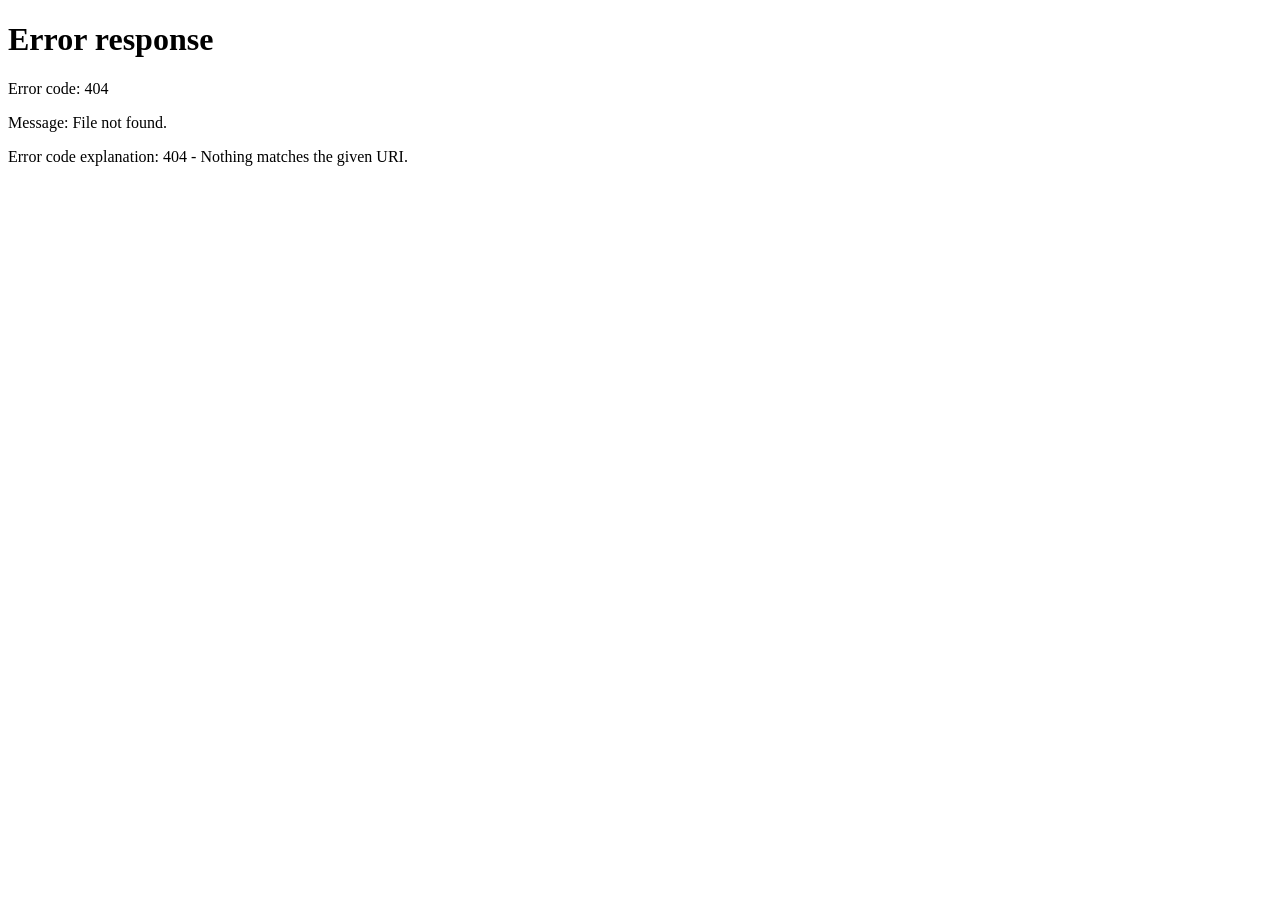
==== public/index.html @ ea35dbca "7.1.0" ====
<!DOCTYPE html>
<html lang="en">
  <head>
    <meta charset="UTF-8" />
    <meta name="viewport" content="width=device-width, initial-scale=1.0" />
    <title>Jordan's Mᾰth Work - V7</title>
    <link rel="icon" href="/assets/images/jmw.png" />
    <link rel="shortcut icon" href="/assets/images/jmw.png" />
    <link rel="manifest" href="/manifest.json" />
    <link
      href="https://unpkg.com/boxicons@2.1.4/css/boxicons.min.css"
      rel="stylesheet"
    />
    <meta name="Jordan's Mᾰth Work" />
    <meta content="Jordan's Mᾰth Work" property="og:title" />
    <meta
      content="Jordan's Mᾰth Work is the ultimate spot where numbers meet creativity, making even the toughest equations feel like a breeze. From algebraic adventures to geometric genius, this site turns everyday mᾰth into something seriously epic."
      property="og:description"
    />

    <style>
      @import url("/assets/css/themes.css");
      @import url("https://fonts.googleapis.com/css2?family=Inter:wght@300;400;500;700&display=swap");

      * {
        margin: 0;
        padding: 0;
        box-sizing: border-box;
      }

      body {
        background: var(--bgcolor);
        color: var(--txtcolor);
        font-family: "Inter", sans-serif;
        overflow: hidden;
      }

      .sidebar {
        position: fixed;
        top: 0;
        left: 0;
        width: 78px;
        height: 100vh;
        background: var(--surface);
        backdrop-filter: blur(20px);
        border-right: 1px solid var(--border);
        transition: all 0.3s cubic-bezier(0.4, 0, 0.2, 1);
        z-index: 100;
        display: flex;
        flex-direction: column;
      }

      .sidebar:hover {
        width: 240px;
        box-shadow: 4px 0 24px rgba(137, 180, 250, 0.1);
      }

      .logo {
        display: flex;
        align-items: center;
        justify-content: center;
        height: 80px;
        cursor: pointer;
        transition: all 0.2s ease;
      }

      .logo:hover {
        background: var(--surface);
      }

      .logo img {
        width: 36px;
        height: 36px;
        border-radius: 8px;
        filter: drop-shadow(0 0 8px var(--glow));
      }

      .sidebar-links {
        list-style: none;
        padding: 12px;
        flex: 1;
      }

      .sidebar-links li {
        display: flex;
        align-items: center;
        gap: 16px;
        padding: 14px 16px;
        margin: 4px 0;
        cursor: pointer;
        border-radius: 12px;
        transition: all 0.2s ease;
        position: relative;
        overflow: hidden;
      }

      .sidebar-links li:hover {
        background: var(--surface-hover);
        transform: translateX(2px);
      }

      .sidebar-links li.active {
        background: linear-gradient(135deg, var(--primary), var(--secondary));
        color: var(--bgcolor);
        font-weight: 500;
        box-shadow: 0 4px 12px rgba(137, 180, 250, 0.3);
        display: flex;
        align-items: center;
        justify-content: flex-start;
        transform: none;
        padding: 14px 16px;
      }

      .sidebar-links li i {
        font-size: 22px;
        min-width: 22px;
        color: var(--primary);
        transition: all 0.2s ease;
      }

      .sidebar-links li.active i {
        color: var(--bgcolor);
      }

      .sidebar-links li span {
        opacity: 0;
        transform: translateX(-10px);
        transition: all 0.3s cubic-bezier(0.4, 0, 0.2, 1);
        white-space: nowrap;
        font-weight: 400;
      }

      .sidebar:hover .sidebar-links li span {
        opacity: 1;
        transform: translateX(0);
      }

      .sidebar hr {
        border: none;
        height: 1px;
        background: var(--border);
        margin: 12px 16px;
        opacity: 0.5;
      }

      iframe#main-frame {
        position: fixed;
        top: 0;
        left: 72px;
        width: calc(100vw - 72px);
        height: 100vh;
        border: none;
        transition: all 0.3s cubic-bezier(0.4, 0, 0.2, 1);
        background: var(--bgcolor);
        z-index: 9999;
      }

      .sidebar:hover ~ iframe#main-frame {
        left: 240px;
        width: calc(100vw - 240px);
      }

      #settings-panel {
        display: none;
        position: fixed;
        top: 0;
        left: 72px;
        width: calc(100vw - 72px);
        height: 100vh;
        background: var(--bgcolor);
        padding: 32px;
        overflow-y: auto;
        transition: all 0.3s cubic-bezier(0.4, 0, 0.2, 1);
      }

      .sidebar:hover ~ #settings-panel {
        left: 240px;
        width: calc(100vw - 240px);
      }

      #settings-panel::-webkit-scrollbar {
        width: 8px;
      }

      #settings-panel::-webkit-scrollbar-track {
        background: transparent;
      }

      #settings-panel::-webkit-scrollbar-thumb {
        background: var(--primary);
        border-radius: 4px;
      }

      #settings-panel h1 {
        text-align: center;
        margin-bottom: 10px;
        font-size: 2.5rem;
        font-weight: 300;
        background: linear-gradient(135deg, var(--primary), var(--secondary));
        -webkit-background-clip: text;
        -webkit-text-fill-color: transparent;
        background-clip: text;
      }

      .settings-wraper {
        display: flex;
        gap: 24px;
        align-items: flex-start;
        justify-content: center;
        max-width: 1200px;
        width: 100%;
        height: 100%;
        margin: auto;
        position: relative;
        top: 70px;
        bottom: 0;
        left: 0;
        right: 0;
      }

      .settings-buttons {
        display: flex;
        flex-direction: column;
        gap: 4px;
        flex-shrink: 0;
        padding-top: 12px;
        padding-left: 210px;
        font-family: "Inter", sans-serif;
      }

      .settings-buttons button {
        width: 200px;
        background: transparent;
        font-family: "Inter", sans-serif;
        font-size: 17px;
      }

      .settings-buttons button:hover {
        background: rgba(255, 255, 255, 0.15);
        transform: translateY(0px);
        box-shadow: none;
      }

      .settings-content {
        flex-grow: 1;
        width: 100%;
      }

      .setting-section {
        display: none;
      }

      .setting-section.active {
        display: block;
      }

      .settings-grid {
        display: flex;
        flex-direction: column;
        gap: 24px;
        max-width: 780px;
        height: 400px;
        margin: 0 auto;
        overflow-y: auto;
        padding-right: 8px;
      }

      .setting-card {
        background: rgba(30, 30, 46, 0.6);
        backdrop-filter: blur(20px);
        border: 1px solid var(--border);
        border-radius: 16px;
        padding: 28px;
        transition: all 0.3s ease;
        position: relative;
      }

      .setting-card:hover {
        transform: translateY(-4px);
        box-shadow: 0 12px 32px rgba(137, 180, 250, 0.15);
        border-color: var(--primary);
      }

      ::-webkit-scrollbar {
        width: 8px;
      }

      ::-webkit-scrollbar-track {
        background: transparent;
      }

      ::-webkit-scrollbar-thumb {
        background: var(--primary);
        border-radius: 4px;
      }

      .setting-card h2 {
        font-size: 1.5rem;
        margin-bottom: 20px;
        color: var(--txtcolor);
        font-weight: 400;
      }

      .setting-section {
        display: none;
      }

      .setting-section.active {
        display: block;
      }

      .setting-card h1 {
        font-size: 1.5rem;
        margin-bottom: 20px;
        color: var(--txtcolor);
        font-weight: 400;
      }

      select,
      input[type="text"] {
        width: 100%;
        padding: 12px 16px;
        background: rgba(30, 30, 46, 0.8);
        border: 1px solid var(--border);
        border-radius: 8px;
        color: var(--txtcolor);
        font-size: 14px;
        transition: all 0.2s ease;
        margin-bottom: 12px;
      }

      select:focus,
      input[type="text"]:focus {
        outline: none;
        border-color: var(--primary);
        box-shadow: 0 0 0 3px rgba(137, 180, 250, 0.1);
      }

      select option {
        background: var(--bg-color);
        color: var(--txtcolor);
        padding: 8px;
      }

      button {
        background: linear-gradient(135deg, var(--primary), var(--secondary));
        color: var(--txtcolor);
        border: none;
        padding: 12px 24px;
        border-radius: 8px;
        font-weight: 500;
        cursor: pointer;
        transition: all 0.2s ease;
        margin: 6px 4px;
        font-size: 15px;
        min-width: 120px;
      }

      button:hover {
        transform: translateY(-2px);
        box-shadow: 0 6px 16px rgba(137, 180, 250, 0.3);
      }

      button:active {
        transform: translateY(0);
      }

      .btn {
        background: rgba(137, 180, 250, 0.1);
        color: var(--txtcolor);
        border: 1px solid var(--border);
      }

      .btn:hover {
        background: var(--surface-hover);
        border-color: var(--primary);
      }

      .toggle-row {
        display: flex;
        align-items: center;
        justify-content: space-between;
        margin: 16px 0;
      }

      .toggle-switch {
        position: relative;
        width: 48px;
        height: 26px;
      }

      .toggle-switch input {
        opacity: 0;
        width: 0;
        height: 0;
      }

      .slider {
        position: absolute;
        cursor: pointer;
        top: 0;
        left: 0;
        right: 0;
        bottom: 0;
        background: rgba(137, 180, 250, 0.2);
        border-radius: 26px;
        transition: all 0.3s ease;
      }

      .slider:before {
        position: absolute;
        content: "";
        height: 20px;
        width: 20px;
        left: 3px;
        top: 3px;
        background: var(--txtcolor);
        border-radius: 50%;
        transition: all 0.3s ease;
        box-shadow: 0 2px 8px rgba(0, 0, 0, 0.3);
      }

      .toggle-switch input:checked + .slider {
        background: var(--primary);
      }

      .toggle-switch input:checked + .slider:before {
        transform: translateX(22px);
        background: var(--bg-color);
      }

      #debugOverlay {
        position: fixed;
        top: 16px;
        right: 16px;
        background: rgba(30, 30, 46, 0.95);
        backdrop-filter: blur(20px);
        border: 1px solid var(--border);
        border-radius: 12px;
        padding: 16px;
        color: var(--txtcolor);
        font-family: "Inter", sans-serif;
        font-size: 12px;
        z-index: 999999999999999;
        min-width: 200px;
      }

      #debugText {
        margin-bottom: 8px;
        line-height: 1.4;
      }

      #fpsGraph {
        border-radius: 4px;
        background: rgba(137, 180, 250, 0.1);
      }

      #minBtn {
        margin-top: 8px;
        padding: 6px 12px;
        font-size: 10px;
        min-width: auto;
      }

      p {
        margin-bottom: 12px;
        line-height: 1.5;
        opacity: 0.9;
      }

      a {
        color: var(--primary);
        text-decoration: none;
        transition: color 0.2s ease;
      }

      a:hover {
        color: var(--secondary);
      }

      .rtabtxt {
        font-size: 13px;
        opacity: 0.7;
        margin-bottom: 16px;
      }

      .SBT {
        font-weight: 500;
        margin: 20px 0 8px;
      }

      @media (max-width: 768px) {
        .settings-grid {
          grid-template-columns: 1fr;
          padding: 0 16px;
        }

        #settings-panel {
          padding: 20px 16px;
        }

        .setting-card {
          padding: 20px;
        }
      }

      .switch {
        position: relative;
        display: inline-block;
        width: 60px;
        height: 34px;
      }

      .switch input {
        opacity: 0;
        width: 0;
        height: 0;
      }

      .slider {
        position: absolute;
        cursor: pointer;
        top: 0;
        left: 0;
        right: 0;
        bottom: 0;
        background-color: var(--surface);
        transition: 0.4s;
        border-radius: 34px;
      }

      .slider:before {
        position: absolute;
        content: "";
        height: 26px;
        width: 26px;
        left: 4px;
        bottom: 4px;
        background-color: white;
        transition: 0.4s;
        border-radius: 50%;
      }

      input:checked + .slider {
        background-color: var(--glow);
      }

      input:checked + .slider:before {
        transform: translateX(26px);
      }

      .desc {
        font-size: 15px;
        color: gray;
      }
    </style>
  </head>

  <body theme="classic">
    <div id="debugOverlay" style="display: none">
      <div id="debugText">FPS: 0 | Ping: 0ms | CPU: 0%</div>
      <canvas id="fpsGraph" width="200" height="40"></canvas>
      <button id="minBtn">Minimize</button>
    </div>

    <div class="sidebar">
      <div class="logo" data-url="/main.html">
        <img src="/assets/images/jmw.png" alt="jrdn" />
      </div>
      <ul class="sidebar-links">
        <li class="active" data-url="/main.html">
          <i class="bx bx-pin"></i>
          <span>Hσme</span>
        </li>
        <li data-url="/yalp/">
          <i class="bx bx-joystick"></i>
          <span>Gᾰmes</span>
        </li>
        <li data-url="/sppa/">
          <i class="bx bx-grid-alt"></i>
          <span>Shortcuts</span>
        </li>
        <li onclick="window.open('/active/', '_blank')">
          <i class="bx bx-search-alt"></i>
          <span>Search</span>
        </li>
        <li data-url="/AI/">
          <i class="bx bx-bot"></i>
          <span>ἏI</span>
        </li>
        <li data-url="/media/">
          <i class="bx bx-camera-movie"></i>
          <span>Media</span>
        </li>
        <hr />
        <li data-url="/xtra.html">
          <i class="bx bx-plus-circle"></i>
          <span>Extras</span>
        </li>
        <li data-url="/tahc/">
          <i class="bx bx-chat"></i>
          <span>Chat</span>
        </li>
        <li data-url="/ezimotsuc/">
          <i class="bx bx-cog"></i>
          <span>Customization</span>
        </li>
      </ul>
    </div>

    <iframe id="main-frame" src="main.html"></iframe>

    <div class="settings-wraper">
      <div class="settings-buttons">
        <button data-section="disguise" class="active">
          <i class="bx bx-ghost"></i> Masking
        </button>
        <button data-section="customization" class="active">
          <i class="bx bx-edit"></i> Customization
        </button>
        <button data-section="misc">
          <i class="bx bx-info-circle"></i> Miscellaneous
        </button>
      </div>
      <div class="settings-content">
        <div id="misc" class="setting-section">
          <div class="settings-grid">
            <div class="setting-card">
              <h1>Debug Options</h1>
              <p class="desc">
                Shows your FPS, Ping and CPU Usage on this website (is NOT
                logged)
              </p>
              <button id="enableBtn">Enable Debug</button>
              <button id="disableBtn" class="btn">Disable Debug</button>
            </div>

            <div class="setting-card">
              <h1>Ads</h1>
              <p class="desc">Enable or disable ads (on by default).</p>
              <label class="switch">
                <input type="checkbox" id="adsToggle" />
                <span class="slider"></span>
              </label>
            </div>

            <div class="setting-card">
              <h1>Music</h1>
              <p class="desc">
                Choose a background music preset or upload your own.
              </p>
              <select id="musicSelect">
                <option value="none">None</option>
                <option value="solidground">
                  On Solid Ground? - Jefe (lay down remix)
                </option>
                <option value="pearto">My Name is Teto Pear</option>
                <option value="truelove">
                  True Love - Kanye West ft. XXXTENTACION
                </option>
                <option value="olympian">OLYMPIAN - Playboi Carti</option>
                <option value="cancun">Cancun - Playbert Carti 👅</option>
                <option value="cknose">C0CAINE NOSE - Playboi Carti</option>
                <option value="eviljrdn">Evil Jordan - Playboi Carti</option>
                <option value="fomdj">FOMDJ/GWAGON - Playboi Carti</option>
                <option value="2024">2024 - Playboi Carti</option>
                <option value="diffday">
                  Different Day/Criteria - Playboi Carti
                </option>
                <option value="backrooms">
                  BACKR00MS - Playboi Carti and Travis Scott
                </option>
                <option value="24songs">24Songs - Playboi Carti</option>
                <option value="dgmn">DRVGS GOT ME NUMB - Playboi Carti</option>
                <option value="custom">Custom Upload</option>
              </select>
              <input
                type="file"
                id="musicUpload"
                accept="audio/*"
                style="display: none"
              />
              <button id="playBtn" class="btn">Play Music</button>
              <button id="stopBtn" class="btn">Stop Music</button>
              <input
                type="range"
                id="volumeControl"
                min="0"
                max="100"
                value="50"
              />
            </div>

            <div class="setting-card">
              <h1>Translator</h1>
              <p class="desc">Translates the website to whatever you choose.</p>
              <div
                style="
                  background: transparent;
                  border-radius: 4px;
                  width: 300px;
                "
                id="google_translate_element"
              ></div>

              <script type="text/javascript">
                function googleTranslateElementInit() {
                  new google.translate.TranslateElement(
                    {
                      pageLanguage: "en",
                      layout:
                        google.translate.TranslateElement.InlineLayout
                          .HORIZONTAL,
                    },
                    "google_translate_element"
                  );
                }
              </script>
              <script
                type="text/javascript"
                src="//translate.google.com/translate_a/element.js?cb=googleTranslateElementInit"
              ></script>
            </div>

            <div class="setting-card">
              <h1>About</h1>
              <p><strong>Version:</strong> 7.0.0</p>
              <p class="rtabtxt">
                This is the 7th version of jოw, which is a
                complete rewrite of the previous versions.
              </p>
              <p class="rtabtxt">
                This version is built with a focus on performance, stability,
                fun, and user experience.
              </p>
              <p class="rtabtxt">
                If you have any issues or suggestions, please feel free to open
                an issue on the GitHub repository.
              </p>
              <p>
                <strong>GitHub:</strong>
                <a
                  href="//github.com/JustJxrdanWasDefinetlyTaken/jmw-node"
                  target="_blank"
                  >Repository</a
                >
              </p>
            </div>
          </div>
        </div>
        <div id="disguise" class="setting-section active">
          <div class="settings-grid">
            <div class="setting-card">
              <h1>Tab Disguiser</h1>
              <p class="desc">
                Makes your tab appear to teachers that you're on an educational
                site.
              </p>
              <select id="presetSelect">
                <option value="">Select</option>
                <option value="google">Google</option>
                <option value="classroom">Google Classroom</option>
                <option value="bing">Bing</option>
                <option value="nearpod">Nearpod</option>
                <option value="powerschool">PowerSchool</option>
                <option value="chrome">Chrome</option>
                <option value="edge">Microsoft Edge</option>
                <option value="lausd">LAUSD Hσmepage</option>
              </select>
              <input type="text" id="customTitle" placeholder="Custom title" />
              <input type="text" id="customFavicon" placeholder="Favicon URL" />
              <button style="width: 100%" id="applyBtn">Apply</button>
              <button style="width: 100%" id="resetBtn" class="btn">
                Reset
              </button>
            </div>
            <div class="setting-card">
              <h1>Panic Key Settings</h1>
              <p class="desc">
                Makes it easier and quicker to swap to an educational site.
              </p>
              <p class="SBT">Choose a key to redirect yourself.</p>
              <input
                type="text"
                id="hotkey-input"
                placeholder="Press any key..."
                maxlength="1"
              />
              <button style="width: 100%" id="change-hotkey-btn">
                Set Hotkey
              </button>

              <p class="SBT">Redirect URL</p>
              <input
                type="text"
                id="redirect-url-input"
                placeholder="Enter URL..."
              />
              <button style="width: 100%" id="change-URL-btn">
                Update URL
              </button>
            </div>

            <div class="setting-card">
              <h1>A:B Masking</h1>
              <p class="desc">Masks your tab while hiding history.</p>
              <label class="switch">
                <input type="checkbox" id="aboutBlankToggle" />
                <span class="slider"></span>
              </label>
              <br />
              <br />
            </div>
            <div class="setting-card">
              <h1>Open in BL0B</h1>
              <p class="desc">Opens the site in a BL0B string.</p>
              <button onclick="launchBlob()" class="btn">Launch in BLOB</button>
            </div>
            <div class="setting-card">
              <h1>Anti-Tab Close</h1>
              <p class="desc">
                Makes your immune to being closed by teachers, useful for
                most filters.
              </p>
              <label class="switch">
                <input type="checkbox" id="toggleLeavePopup" />
                <span class="slider"></span>
              </label>
              <br />
              <br />
            </div>
          </div>
        </div>
        <div id="customization" class="setting-section">
          <div class="settings-grid">
            <div class="setting-card">
              <h1>Themes</h1>
              <p class="desc">Customize the page how you like it.</p>
              <select id="themepicker">
                <option value="select" disabled selected>Select Theme</option>
                <option value="classic">Classic</option>
                <option value="dark">Dark</option>
                <option value="light">Light</option>
                <option value="rogue">Rogue Red</option>
                <option value="dsc">Old D!scord Theme</option>
                <option value="legacyv6">Legacy V6</option>
                <option value="evil-teto">Teto PMO</option>
                <option value="pearto">Pearto</option>
                <option value="incog">Incognito</option>
              </select>
            </div>
            <div class="setting-card">
              <h1>Navigation Position</h1>
              <p class="desc">Customize navbar positioning.</p>
              <select id="navbar-select">
                <option value="side" disabled selected>Side Navigation</option>
                <option value="top">Top Navigation</option>
              </select>
            </div>
            <div class="setting-card">
              <h1>Search Function option</h1>
              <p class="desc">Changes Search Function.</p>
              <select id="pr0xySelect">
                <option disabled value="">Select</option>
                <option value="scram">Scr@mj3t</option>
                <option value="vu">U|tr@v|0|3t</option>
              </select>
              <br />
              <br />
            </div>
          </div>
        </div>
      </div>
    </div>
    <script src="/assets/scripts/index.js"></script>
    <script src="/assets/scripts/themes.js"></script>
    <script src="/assets/scripts/settings.js"></script>
    <script src="/assets/scripts/debug.js"></script>
    <script src="/assets/scripts/navbar.js"></script>
    <script src="/assets/scripts/navbar-selection.js"></script>
    <script>
      const buttons = document.querySelectorAll(".settings-buttons button");
      const sections = document.querySelectorAll(".setting-section");
      buttons.forEach((btn) => {
        btn.addEventListener("click", () => {
          buttons.forEach((b) => b.classList.remove("active"));
          sections.forEach((s) => s.classList.remove("active"));
          btn.classList.add("active");
          document.getElementById(btn.dataset.section).classList.add("active");
        });
      });
    </script>
  </body>
  <script>
    const musicSelect = document.getElementById("musicSelect");
    const pr0xySelect = document.getElementById("pr0xySelect");
    const musicUpload = document.getElementById("musicUpload");
    const volumeControl = document.getElementById("volumeControl");
    const playBtn = document.getElementById("playBtn");
    const stopBtn = document.getElementById("stopBtn");
    let audio = new Audio();
    audio.loop = true;
    audio.volume = 0.4;
    let isStopped = false;
    function loadMusic(source) {
      audio.pause();
      audio.src = source;
      audio.currentTime = 0;
      if (!isStopped) {
        audio.play().catch((err) => console.error("Error playing music:", err));
      }
    }
    pr0xySelect.addEventListener("change", () => {
      localStorage.setItem("pr0xy", pr0xySelect.value);
    });
    musicUpload.addEventListener("change", function () {
      const file = this.files[0];
      if (file) {
        const reader = new FileReader();
        reader.onload = function (e) {
          const base64Data = e.target.result;
          localStorage.setItem("customMusic", base64Data);
          musicSelect.value = "custom";
          localStorage.setItem("selectedMusic", "custom");
          loadMusic(base64Data);
        };
        reader.readAsDataURL(file);
      }
    });
    musicSelect.addEventListener("change", function () {
      const selected = this.value;
      localStorage.setItem("selectedMusic", selected);
      if (selected === "custom") {
        musicUpload.style.display = "block";
        const customData = localStorage.getItem("customMusic");
        if (customData) loadMusic(customData);
        return;
      }
      musicUpload.style.display = "none";
      if (selected === "none") {
        audio.pause();
        audio.src = "";
        return;
      }
      if (selected === "solidground") {
        loadMusic(
          "https://cdn.jsdelivr.net/gh/JustJxrdanWasDefinetlyTaken/o@main/solidground.mp3"
        );
      } else if (selected === "pearto") {
        loadMusic("/assets/audio/pearto.mp3");
      } else if (selected === "truelove") {
        loadMusic(
          "https://cdn.jsdelivr.net/gh/JustJxrdanWasDefinetlyTaken/o@main/true-love.mp3"
        );
      } else if (selected === "olympian") {
        loadMusic(
          "https://cdn.jsdelivr.net/gh/JustJxrdanWasDefinetlyTaken/o@main/olympian.mp3"
        );
      } else if (selected === "cancun") {
        loadMusic(
          "https://cdn.jsdelivr.net/gh/JustJxrdanWasDefinetlyTaken/o@main/cancun.mp3"
        );
      } else if (selected === "cknose") {
        loadMusic(
          "https://cdn.jsdelivr.net/gh/JustJxrdanWasDefinetlyTaken/o@main/cocainenose.mp3"
        );
      } else if (selected === "eviljrdn") {
        loadMusic(
          "https://cdn.jsdelivr.net/gh/JustJxrdanWasDefinetlyTaken/o@main/eviljordan.mp3"
        );
      } else if (selected === "fomdj") {
        loadMusic(
          "https://cdn.jsdelivr.net/gh/JustJxrdanWasDefinetlyTaken/o@main/FOMDJ.mp3"
        );
      } else if (selected === "2024") {
        loadMusic(
          "https://cdn.jsdelivr.net/gh/JustJxrdanWasDefinetlyTaken/o@main/2024.mp3"
        );
      } else if (selected === "diffday") {
        loadMusic(
          "https://cdn.jsdelivr.net/gh/JustJxrdanWasDefinetlyTaken/o@main/different-day.mp3"
        );
      } else if (selected === "backrooms") {
        loadMusic(
          "https://cdn.jsdelivr.net/gh/JustJxrdanWasDefinetlyTaken/o@main/backrooms.mp3"
        );
      } else if (selected === "24songs") {
        loadMusic(
          "https://cdn.jsdelivr.net/gh/JustJxrdanWasDefinetlyTaken/o@main/24songs.mp3"
        );
      } else if (selected === "dgmn") {
        loadMusic(
          "https://cdn.jsdelivr.net/gh/JustJxrdanWasDefinetlyTaken/o@main/dgmn.mp3"
        );
      } else {
        loadMusic(`/assets/audio/${selected}.mp3`);
      }
    });
    volumeControl.addEventListener("input", function () {
      audio.volume = this.value / 100;
      localStorage.setItem("volume", this.value);
    });
    playBtn.addEventListener("click", () => {
      isStopped = false;
      localStorage.setItem("isStopped", "false");
      audio.play();
    });
    stopBtn.addEventListener("click", () => {
      isStopped = true;
      localStorage.setItem("isStopped", "true");
      audio.pause();
    });
    window.addEventListener("DOMContentLoaded", () => {
      const savedMusic = localStorage.getItem("selectedMusic");
      if (savedMusic) {
        musicSelect.value = savedMusic;
        musicSelect.dispatchEvent(new Event("change"));
      }
      const savedProxy = localStorage.getItem("pr0xy");
      if (
        savedProxy &&
        [...pr0xySelect.options].some((opt) => opt.value === savedProxy)
      ) {
        pr0xySelect.value = savedProxy;
      }
      const savedVol = localStorage.getItem("volume");
      if (savedVol) {
        volumeControl.value = savedVol;
        audio.volume = savedVol / 100;
      }
      const stopped = localStorage.getItem("isStopped");
      if (stopped === "true") {
        isStopped = true;
        audio.pause();
      } else {
        isStopped = false;
      }
    });
  </script>
  <script
    async
    src="https://www.googletagmanager.com/gtag/js?id=G-TQ8CVXYBF9"
  ></script>
  <script>
    window.dataLayer = window.dataLayer || [];
    function gtag() {
      dataLayer.push(arguments);
    }
    gtag("js", new Date());
    gtag("config", "G-TQ8CVXYBF9");
  </script>
  <script>
    if (window.location.search) {
      window.history.replaceState({}, "", window.location.pathname);
    }
    if (!window.location.search) {
      const lastRedirect = localStorage.getItem("lastRedirect");
      const now = Date.now();
      if (!lastRedirect || now - lastRedirect >= 24 * 60 * 60 * 1000) {
        localStorage.setItem("lastRedirect", now);
        window.location.replace(
          "/active/index.html?autofill=lookatthisistworkguys&goback=true"
        );
      }
    }
  </script>
  <script src="/assets/scripts/antict.js"></script>
</html>
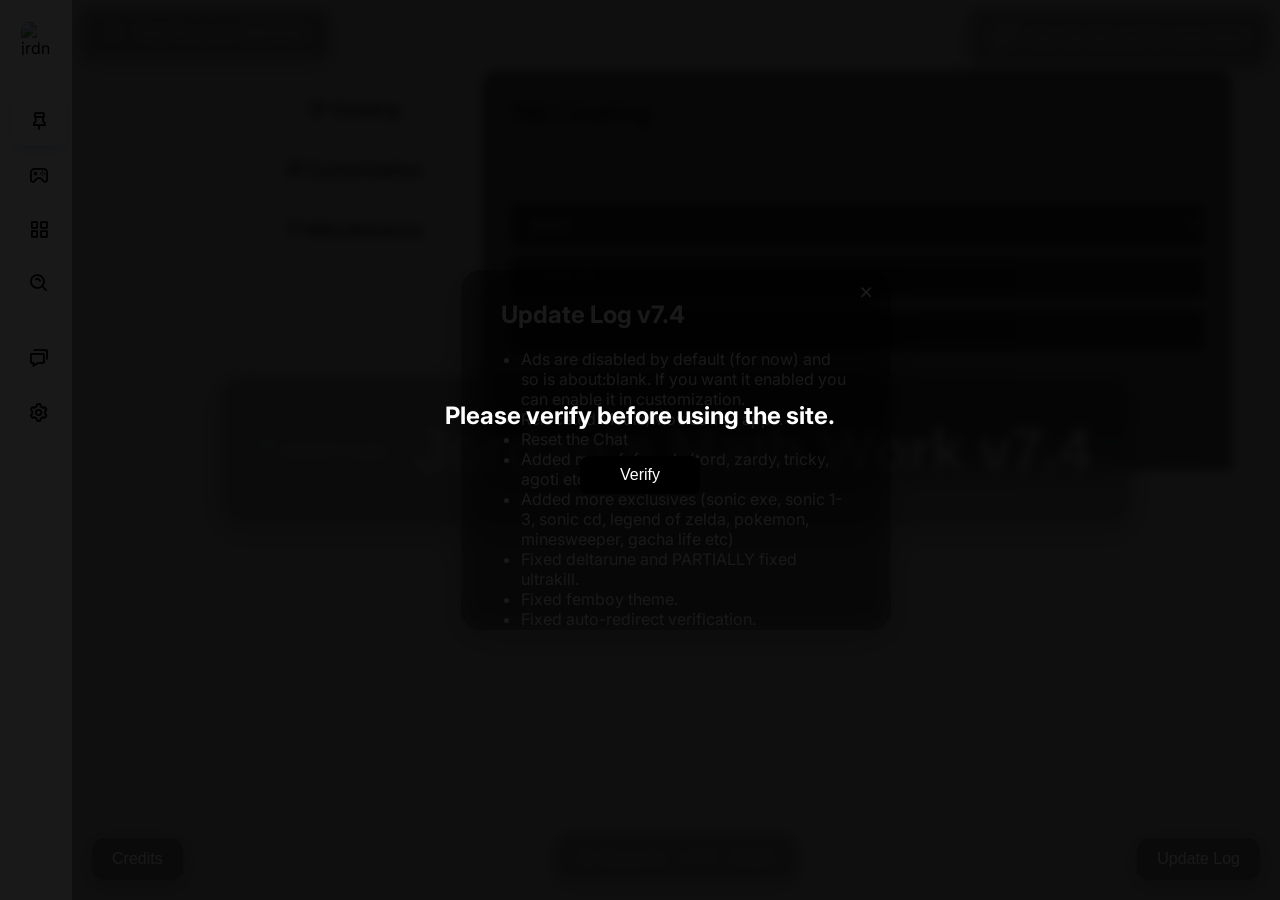
==== commit ffdcea9a: "new cdns" ====
--- a/public/index.html
+++ b/public/index.html
@@ -1,1068 +1,1045 @@
 <!DOCTYPE html>
 <html lang="en">
-  <head>
-    <meta charset="UTF-8" />
-    <meta name="viewport" content="width=device-width, initial-scale=1.0" />
-    <title>Jordan's Mᾰth Work - V7</title>
-    <link rel="icon" href="/assets/images/jmw.png" />
-    <link rel="shortcut icon" href="/assets/images/jmw.png" />
-    <link rel="manifest" href="/manifest.json" />
-    <link
-      href="https://unpkg.com/boxicons@2.1.4/css/boxicons.min.css"
-      rel="stylesheet"
-    />
-    <meta name="Jordan's Mᾰth Work" />
-    <meta content="Jordan's Mᾰth Work" property="og:title" />
-    <meta
-      content="Jordan's Mᾰth Work is the ultimate spot where numbers meet creativity, making even the toughest equations feel like a breeze. From algebraic adventures to geometric genius, this site turns everyday mᾰth into something seriously epic."
-      property="og:description"
-    />
-
-    <style>
-      @import url("/assets/css/themes.css");
-      @import url("https://fonts.googleapis.com/css2?family=Inter:wght@300;400;500;700&display=swap");
-
-      * {
-        margin: 0;
-        padding: 0;
-        box-sizing: border-box;
+
+<head>
+  <meta charset="UTF-8" />
+  <meta name="viewport" content="width=device-width, initial-scale=1.0" />
+  <title>Jordan's Math Work - V7</title>
+  <link rel="icon" href="/assets/images/jmw.png" />
+  <link rel="shortcut icon" href="/assets/images/jmw.png" />
+  <link rel="manifest" href="/manifest.json" />
+  <link href="https://unpkg.com/boxicons@2.1.4/css/boxicons.min.css" rel="stylesheet" />
+  <meta name="Jordan's Math Work" />
+  <meta content="Jordan's Math Work" property="og:title" />
+  <meta
+    content="Jordan's Math Work is the ultimate spot where numbers meet creativity, making even the toughest equations feel like a breeze. From algebraic adventures to geometric genius, this site turns everyday equations into something seriously epic."
+    property="og:description" />
+    <script>
+          let count = parseInt(localStorage.getItem('alertCount')) || 0;
+
+    if (count < 1) {
+      alert(
+        "ads are disabled for now if you wanna support us enable in customization heh");
+      localStorage.setItem('alertCount', count + 1);
+    }
+    </script>
+
+  <style>
+    @import url("/assets/css/themes.css");
+    @import url("https://fonts.googleapis.com/css2?family=Inter:wght@300;400;500;700&display=swap");
+
+    * {
+      margin: 0;
+      padding: 0;
+      box-sizing: border-box;
+    }
+
+    body {
+      background: var(--bgcolor);
+      color: var(--txtcolor);
+      font-family: "Inter", sans-serif;
+      overflow: hidden;
+    }
+
+    .sidebar {
+      position: fixed;
+      top: 0;
+      left: 0;
+      width: 78px;
+      height: 100vh;
+      background: var(--surface);
+      backdrop-filter: blur(20px);
+      border-right: 1px solid var(--border);
+      transition: all 0.3s cubic-bezier(0.4, 0, 0.2, 1);
+      z-index: 100;
+      display: flex;
+      flex-direction: column;
+    }
+
+    .sidebar:hover {
+      width: 240px;
+      box-shadow: 4px 0 24px rgba(137, 180, 250, 0.1);
+    }
+
+    .logo {
+      display: flex;
+      align-items: center;
+      justify-content: center;
+      height: 80px;
+      cursor: pointer;
+      transition: all 0.2s ease;
+    }
+
+    .logo:hover {
+      background: var(--surface);
+    }
+
+    .logo img {
+      width: 36px;
+      height: 36px;
+      border-radius: 8px;
+      filter: drop-shadow(0 0 8px var(--glow));
+    }
+
+    .sidebar-links {
+      list-style: none;
+      padding: 12px;
+      flex: 1;
+    }
+
+    .sidebar-links li {
+      display: flex;
+      align-items: center;
+      gap: 16px;
+      padding: 14px 16px;
+      margin: 4px 0;
+      cursor: pointer;
+      border-radius: 12px;
+      transition: all 0.2s ease;
+      position: relative;
+      overflow: hidden;
+    }
+
+    .sidebar-links li:hover {
+      background: var(--surface-hover);
+      transform: translateX(2px);
+    }
+
+    .sidebar-links li.active {
+      background: linear-gradient(135deg, var(--primary), var(--secondary));
+      color: var(--bgcolor);
+      font-weight: 500;
+      box-shadow: 0 4px 12px rgba(137, 180, 250, 0.3);
+      display: flex;
+      align-items: center;
+      justify-content: flex-start;
+      transform: none;
+      padding: 14px 16px;
+    }
+
+    .sidebar-links li i {
+      font-size: 22px;
+      min-width: 22px;
+      color: var(--primary);
+      transition: all 0.2s ease;
+    }
+
+    .sidebar-links li.active i {
+      color: var(--bgcolor);
+    }
+
+    .sidebar-links li span {
+      opacity: 0;
+      transform: translateX(-10px);
+      transition: all 0.3s cubic-bezier(0.4, 0, 0.2, 1);
+      white-space: nowrap;
+      font-weight: 400;
+    }
+
+    .sidebar:hover .sidebar-links li span {
+      opacity: 1;
+      transform: translateX(0);
+    }
+
+    .sidebar hr {
+      border: none;
+      height: 1px;
+      background: var(--border);
+      margin: 12px 16px;
+      opacity: 0.5;
+    }
+
+    iframe#main-frame {
+      position: fixed;
+      top: 0;
+      left: 72px;
+      width: calc(100vw - 72px);
+      height: 100vh;
+      border: none;
+      transition: all 0.3s cubic-bezier(0.4, 0, 0.2, 1);
+      background: var(--bgcolor);
+      z-index: 9999;
+    }
+
+    .sidebar:hover~iframe#main-frame {
+      left: 240px;
+      width: calc(100vw - 240px);
+    }
+
+    #settings-panel {
+      display: none;
+      position: fixed;
+      top: 0;
+      left: 72px;
+      width: calc(100vw - 72px);
+      height: 100vh;
+      background: var(--bgcolor);
+      padding: 32px;
+      overflow-y: auto;
+      transition: all 0.3s cubic-bezier(0.4, 0, 0.2, 1);
+    }
+
+    .sidebar:hover~#settings-panel {
+      left: 240px;
+      width: calc(100vw - 240px);
+    }
+
+    #settings-panel::-webkit-scrollbar {
+      width: 8px;
+    }
+
+    #settings-panel::-webkit-scrollbar-track {
+      background: transparent;
+    }
+
+    #settings-panel::-webkit-scrollbar-thumb {
+      background: var(--primary);
+      border-radius: 4px;
+    }
+
+    #settings-panel h1 {
+      text-align: center;
+      margin-bottom: 10px;
+      font-size: 2.5rem;
+      font-weight: 300;
+      background: linear-gradient(135deg, var(--primary), var(--secondary));
+      -webkit-background-clip: text;
+      -webkit-text-fill-color: transparent;
+      background-clip: text;
+    }
+
+    .settings-wraper {
+      display: flex;
+      gap: 24px;
+      align-items: flex-start;
+      justify-content: center;
+      max-width: 1200px;
+      width: 100%;
+      height: 100%;
+      margin: auto;
+      position: relative;
+      top: 70px;
+      bottom: 0;
+      left: 0;
+      right: 0;
+    }
+
+    .settings-buttons {
+      display: flex;
+      flex-direction: column;
+      gap: 4px;
+      flex-shrink: 0;
+      padding-top: 12px;
+      padding-left: 210px;
+      font-family: "Inter", sans-serif;
+    }
+
+    .settings-buttons button {
+      width: 200px;
+      background: transparent;
+      font-family: "Inter", sans-serif;
+      font-size: 17px;
+    }
+
+    .settings-buttons button:hover {
+      background: rgba(255, 255, 255, 0.15);
+      transform: translateY(0px);
+      box-shadow: none;
+    }
+
+    .settings-content {
+      flex-grow: 1;
+      width: 100%;
+    }
+
+    .setting-section {
+      display: none;
+    }
+
+    .setting-section.active {
+      display: block;
+    }
+
+    .settings-grid {
+      display: flex;
+      flex-direction: column;
+      gap: 24px;
+      max-width: 780px;
+      height: 400px;
+      margin: 0 auto;
+      overflow-y: auto;
+      padding-right: 8px;
+    }
+
+    .setting-card {
+      background: rgba(30, 30, 46, 0.6);
+      backdrop-filter: blur(20px);
+      border: 1px solid var(--border);
+      border-radius: 16px;
+      padding: 28px;
+      transition: all 0.3s ease;
+      position: relative;
+    }
+
+    .setting-card:hover {
+      transform: translateY(-4px);
+      box-shadow: 0 12px 32px rgba(137, 180, 250, 0.15);
+      border-color: var(--primary);
+    }
+
+    ::-webkit-scrollbar {
+      width: 8px;
+    }
+
+    ::-webkit-scrollbar-track {
+      background: transparent;
+    }
+
+    ::-webkit-scrollbar-thumb {
+      background: var(--primary);
+      border-radius: 4px;
+    }
+
+    .setting-card h2 {
+      font-size: 1.5rem;
+      margin-bottom: 20px;
+      color: var(--txtcolor);
+      font-weight: 400;
+    }
+
+    .setting-section {
+      display: none;
+    }
+
+    .setting-section.active {
+      display: block;
+    }
+
+    .setting-card h1 {
+      font-size: 1.5rem;
+      margin-bottom: 20px;
+      color: var(--txtcolor);
+      font-weight: 400;
+    }
+
+    select,
+    input[type="text"] {
+      width: 100%;
+      padding: 12px 16px;
+      background: rgba(30, 30, 46, 0.8);
+      border: 1px solid var(--border);
+      border-radius: 8px;
+      color: var(--txtcolor);
+      font-size: 14px;
+      transition: all 0.2s ease;
+      margin-bottom: 12px;
+    }
+
+    select:focus,
+    input[type="text"]:focus {
+      outline: none;
+      border-color: var(--primary);
+      box-shadow: 0 0 0 3px rgba(137, 180, 250, 0.1);
+    }
+
+    select option {
+      background: var(--bg-color);
+      color:white;
+      padding: 8px;
+    }
+
+    button {
+      background: linear-gradient(135deg, var(--primary), var(--secondary));
+      color: var(--txtcolor);
+      border: none;
+      padding: 12px 24px;
+      border-radius: 8px;
+      font-weight: 500;
+      cursor: pointer;
+      transition: all 0.2s ease;
+      margin: 6px 4px;
+      font-size: 15px;
+      min-width: 120px;
+    }
+
+    button:active {
+      transform: translateY(0);
+    }
+
+    .btn {
+      background: rgba(137, 180, 250, 0.1);
+      color: var(--txtcolor);
+      border: 1px solid var(--border);
+    }
+
+    .btn:hover {
+      background: var(--surface-hover);
+      border-color: var(--primary);
+    }
+
+    .toggle-row {
+      display: flex;
+      align-items: center;
+      justify-content: space-between;
+      margin: 16px 0;
+    }
+
+    .toggle-switch {
+      position: relative;
+      width: 48px;
+      height: 26px;
+    }
+
+    .toggle-switch input {
+      opacity: 0;
+      width: 0;
+      height: 0;
+    }
+
+    .slider {
+      position: absolute;
+      cursor: pointer;
+      top: 0;
+      left: 0;
+      right: 0;
+      bottom: 0;
+      background: rgba(137, 180, 250, 0.2);
+      border-radius: 26px;
+      transition: all 0.3s ease;
+    }
+
+    .slider:before {
+      position: absolute;
+      content: "";
+      height: 20px;
+      width: 20px;
+      left: 3px;
+      top: 3px;
+      background: var(--txtcolor);
+      border-radius: 50%;
+      transition: all 0.3s ease;
+      box-shadow: 0 2px 8px rgba(0, 0, 0, 0.3);
+    }
+
+    .toggle-switch input:checked+.slider {
+      background: var(--primary);
+    }
+
+    .toggle-switch input:checked+.slider:before {
+      transform: translateX(22px);
+      background: var(--bg-color);
+    }
+
+    #debugOverlay {
+      position: fixed;
+      top: 16px;
+      right: 16px;
+      background: rgba(30, 30, 46, 0.95);
+      backdrop-filter: blur(20px);
+      border: 1px solid var(--border);
+      border-radius: 12px;
+      padding: 16px;
+      color: var(--txtcolor);
+      font-family: "Inter", sans-serif;
+      font-size: 12px;
+      z-index: 999999999999999;
+      min-width: 200px;
+    }
+
+    #debugText {
+      margin-bottom: 8px;
+      line-height: 1.4;
+    }
+
+    #fpsGraph {
+      border-radius: 4px;
+      background: rgba(137, 180, 250, 0.1);
+    }
+
+    #minBtn {
+      margin-top: 8px;
+      padding: 6px 12px;
+      font-size: 10px;
+      min-width: auto;
+    }
+
+    p {
+      margin-bottom: 12px;
+      line-height: 1.5;
+      opacity: 0.9;
+    }
+
+    a {
+      color: var(--primary);
+      text-decoration: none;
+      transition: color 0.2s ease;
+    }
+
+    a:hover {
+      color: var(--secondary);
+    }
+
+    .rtabtxt {
+      font-size: 13px;
+      opacity: 0.7;
+      margin-bottom: 16px;
+    }
+
+    .SBT {
+      font-weight: 500;
+      margin: 20px 0 8px;
+    }
+
+    @media (max-width: 768px) {
+      .settings-grid {
+        grid-template-columns: 1fr;
+        padding: 0 16px;
       }
 
-      body {
-        background: var(--bgcolor);
-        color: var(--txtcolor);
-        font-family: "Inter", sans-serif;
-        overflow: hidden;
+      #settings-panel {
+        padding: 20px 16px;
       }
 
-      .sidebar {
-        position: fixed;
-        top: 0;
-        left: 0;
-        width: 78px;
-        height: 100vh;
-        background: var(--surface);
-        backdrop-filter: blur(20px);
-        border-right: 1px solid var(--border);
-        transition: all 0.3s cubic-bezier(0.4, 0, 0.2, 1);
-        z-index: 100;
-        display: flex;
-        flex-direction: column;
+      .setting-card {
+        padding: 20px;
       }
-
-      .sidebar:hover {
-        width: 240px;
-        box-shadow: 4px 0 24px rgba(137, 180, 250, 0.1);
-      }
-
-      .logo {
-        display: flex;
-        align-items: center;
-        justify-content: center;
-        height: 80px;
-        cursor: pointer;
-        transition: all 0.2s ease;
-      }
-
-      .logo:hover {
-        background: var(--surface);
-      }
-
-      .logo img {
-        width: 36px;
-        height: 36px;
-        border-radius: 8px;
-        filter: drop-shadow(0 0 8px var(--glow));
-      }
-
-      .sidebar-links {
-        list-style: none;
-        padding: 12px;
-        flex: 1;
-      }
-
-      .sidebar-links li {
-        display: flex;
-        align-items: center;
-        gap: 16px;
-        padding: 14px 16px;
-        margin: 4px 0;
-        cursor: pointer;
-        border-radius: 12px;
-        transition: all 0.2s ease;
-        position: relative;
-        overflow: hidden;
-      }
-
-      .sidebar-links li:hover {
-        background: var(--surface-hover);
-        transform: translateX(2px);
-      }
-
-      .sidebar-links li.active {
-        background: linear-gradient(135deg, var(--primary), var(--secondary));
-        color: var(--bgcolor);
-        font-weight: 500;
-        box-shadow: 0 4px 12px rgba(137, 180, 250, 0.3);
-        display: flex;
-        align-items: center;
-        justify-content: flex-start;
-        transform: none;
-        padding: 14px 16px;
-      }
-
-      .sidebar-links li i {
-        font-size: 22px;
-        min-width: 22px;
-        color: var(--primary);
-        transition: all 0.2s ease;
-      }
-
-      .sidebar-links li.active i {
-        color: var(--bgcolor);
-      }
-
-      .sidebar-links li span {
-        opacity: 0;
-        transform: translateX(-10px);
-        transition: all 0.3s cubic-bezier(0.4, 0, 0.2, 1);
-        white-space: nowrap;
-        font-weight: 400;
-      }
-
-      .sidebar:hover .sidebar-links li span {
-        opacity: 1;
-        transform: translateX(0);
-      }
-
-      .sidebar hr {
-        border: none;
-        height: 1px;
-        background: var(--border);
-        margin: 12px 16px;
-        opacity: 0.5;
-      }
-
-      iframe#main-frame {
-        position: fixed;
-        top: 0;
-        left: 72px;
-        width: calc(100vw - 72px);
-        height: 100vh;
-        border: none;
-        transition: all 0.3s cubic-bezier(0.4, 0, 0.2, 1);
-        background: var(--bgcolor);
-        z-index: 9999;
-      }
-
-      .sidebar:hover ~ iframe#main-frame {
-        left: 240px;
-        width: calc(100vw - 240px);
-      }
-
-      #settings-panel {
-        display: none;
-        position: fixed;
-        top: 0;
-        left: 72px;
-        width: calc(100vw - 72px);
-        height: 100vh;
-        background: var(--bgcolor);
-        padding: 32px;
-        overflow-y: auto;
-        transition: all 0.3s cubic-bezier(0.4, 0, 0.2, 1);
-      }
-
-      .sidebar:hover ~ #settings-panel {
-        left: 240px;
-        width: calc(100vw - 240px);
-      }
-
-      #settings-panel::-webkit-scrollbar {
-        width: 8px;
-      }
-
-      #settings-panel::-webkit-scrollbar-track {
-        background: transparent;
-      }
-
-      #settings-panel::-webkit-scrollbar-thumb {
-        background: var(--primary);
-        border-radius: 4px;
-      }
-
-      #settings-panel h1 {
-        text-align: center;
-        margin-bottom: 10px;
-        font-size: 2.5rem;
-        font-weight: 300;
-        background: linear-gradient(135deg, var(--primary), var(--secondary));
-        -webkit-background-clip: text;
-        -webkit-text-fill-color: transparent;
-        background-clip: text;
-      }
-
-      .settings-wraper {
-        display: flex;
-        gap: 24px;
-        align-items: flex-start;
-        justify-content: center;
-        max-width: 1200px;
-        width: 100%;
-        height: 100%;
-        margin: auto;
-        position: relative;
-        top: 70px;
-        bottom: 0;
-        left: 0;
-        right: 0;
-      }
-
-      .settings-buttons {
-        display: flex;
-        flex-direction: column;
-        gap: 4px;
-        flex-shrink: 0;
-        padding-top: 12px;
-        padding-left: 210px;
-        font-family: "Inter", sans-serif;
-      }
-
-      .settings-buttons button {
-        width: 200px;
-        background: transparent;
-        font-family: "Inter", sans-serif;
-        font-size: 17px;
-      }
-
-      .settings-buttons button:hover {
-        background: rgba(255, 255, 255, 0.15);
-        transform: translateY(0px);
-        box-shadow: none;
-      }
-
-      .settings-content {
-        flex-grow: 1;
-        width: 100%;
-      }
-
-      .setting-section {
-        display: none;
-      }
-
-      .setting-section.active {
-        display: block;
-      }
-
-      .settings-grid {
-        display: flex;
-        flex-direction: column;
-        gap: 24px;
-        max-width: 780px;
-        height: 400px;
-        margin: 0 auto;
-        overflow-y: auto;
-        padding-right: 8px;
-      }
-
-      .setting-card {
-        background: rgba(30, 30, 46, 0.6);
-        backdrop-filter: blur(20px);
-        border: 1px solid var(--border);
-        border-radius: 16px;
-        padding: 28px;
-        transition: all 0.3s ease;
-        position: relative;
-      }
-
-      .setting-card:hover {
-        transform: translateY(-4px);
-        box-shadow: 0 12px 32px rgba(137, 180, 250, 0.15);
-        border-color: var(--primary);
-      }
-
-      ::-webkit-scrollbar {
-        width: 8px;
-      }
-
-      ::-webkit-scrollbar-track {
-        background: transparent;
-      }
-
-      ::-webkit-scrollbar-thumb {
-        background: var(--primary);
-        border-radius: 4px;
-      }
-
-      .setting-card h2 {
-        font-size: 1.5rem;
-        margin-bottom: 20px;
-        color: var(--txtcolor);
-        font-weight: 400;
-      }
-
-      .setting-section {
-        display: none;
-      }
-
-      .setting-section.active {
-        display: block;
-      }
-
-      .setting-card h1 {
-        font-size: 1.5rem;
-        margin-bottom: 20px;
-        color: var(--txtcolor);
-        font-weight: 400;
-      }
-
-      select,
-      input[type="text"] {
-        width: 100%;
-        padding: 12px 16px;
-        background: rgba(30, 30, 46, 0.8);
-        border: 1px solid var(--border);
-        border-radius: 8px;
-        color: var(--txtcolor);
-        font-size: 14px;
-        transition: all 0.2s ease;
-        margin-bottom: 12px;
-      }
-
-      select:focus,
-      input[type="text"]:focus {
-        outline: none;
-        border-color: var(--primary);
-        box-shadow: 0 0 0 3px rgba(137, 180, 250, 0.1);
-      }
-
-      select option {
-        background: var(--bg-color);
-        color: var(--txtcolor);
-        padding: 8px;
-      }
-
-      button {
-        background: linear-gradient(135deg, var(--primary), var(--secondary));
-        color: var(--txtcolor);
-        border: none;
-        padding: 12px 24px;
-        border-radius: 8px;
-        font-weight: 500;
-        cursor: pointer;
-        transition: all 0.2s ease;
-        margin: 6px 4px;
-        font-size: 15px;
-        min-width: 120px;
-      }
-
-      button:hover {
-        transform: translateY(-2px);
-        box-shadow: 0 6px 16px rgba(137, 180, 250, 0.3);
-      }
-
-      button:active {
-        transform: translateY(0);
-      }
-
-      .btn {
-        background: rgba(137, 180, 250, 0.1);
-        color: var(--txtcolor);
-        border: 1px solid var(--border);
-      }
-
-      .btn:hover {
-        background: var(--surface-hover);
-        border-color: var(--primary);
-      }
-
-      .toggle-row {
-        display: flex;
-        align-items: center;
-        justify-content: space-between;
-        margin: 16px 0;
-      }
-
-      .toggle-switch {
-        position: relative;
-        width: 48px;
-        height: 26px;
-      }
-
-      .toggle-switch input {
-        opacity: 0;
-        width: 0;
-        height: 0;
-      }
-
-      .slider {
-        position: absolute;
-        cursor: pointer;
-        top: 0;
-        left: 0;
-        right: 0;
-        bottom: 0;
-        background: rgba(137, 180, 250, 0.2);
-        border-radius: 26px;
-        transition: all 0.3s ease;
-      }
-
-      .slider:before {
-        position: absolute;
-        content: "";
-        height: 20px;
-        width: 20px;
-        left: 3px;
-        top: 3px;
-        background: var(--txtcolor);
-        border-radius: 50%;
-        transition: all 0.3s ease;
-        box-shadow: 0 2px 8px rgba(0, 0, 0, 0.3);
-      }
-
-      .toggle-switch input:checked + .slider {
-        background: var(--primary);
-      }
-
-      .toggle-switch input:checked + .slider:before {
-        transform: translateX(22px);
-        background: var(--bg-color);
-      }
-
-      #debugOverlay {
-        position: fixed;
-        top: 16px;
-        right: 16px;
-        background: rgba(30, 30, 46, 0.95);
-        backdrop-filter: blur(20px);
-        border: 1px solid var(--border);
-        border-radius: 12px;
-        padding: 16px;
-        color: var(--txtcolor);
-        font-family: "Inter", sans-serif;
-        font-size: 12px;
-        z-index: 999999999999999;
-        min-width: 200px;
-      }
-
-      #debugText {
-        margin-bottom: 8px;
-        line-height: 1.4;
-      }
-
-      #fpsGraph {
-        border-radius: 4px;
-        background: rgba(137, 180, 250, 0.1);
-      }
-
-      #minBtn {
-        margin-top: 8px;
-        padding: 6px 12px;
-        font-size: 10px;
-        min-width: auto;
-      }
-
-      p {
-        margin-bottom: 12px;
-        line-height: 1.5;
-        opacity: 0.9;
-      }
-
-      a {
-        color: var(--primary);
-        text-decoration: none;
-        transition: color 0.2s ease;
-      }
-
-      a:hover {
-        color: var(--secondary);
-      }
-
-      .rtabtxt {
-        font-size: 13px;
-        opacity: 0.7;
-        margin-bottom: 16px;
-      }
-
-      .SBT {
-        font-weight: 500;
-        margin: 20px 0 8px;
-      }
-
-      @media (max-width: 768px) {
-        .settings-grid {
-          grid-template-columns: 1fr;
-          padding: 0 16px;
-        }
-
-        #settings-panel {
-          padding: 20px 16px;
-        }
-
-        .setting-card {
-          padding: 20px;
-        }
-      }
-
-      .switch {
-        position: relative;
-        display: inline-block;
-        width: 60px;
-        height: 34px;
-      }
-
-      .switch input {
-        opacity: 0;
-        width: 0;
-        height: 0;
-      }
-
-      .slider {
-        position: absolute;
-        cursor: pointer;
-        top: 0;
-        left: 0;
-        right: 0;
-        bottom: 0;
-        background-color: var(--surface);
-        transition: 0.4s;
-        border-radius: 34px;
-      }
-
-      .slider:before {
-        position: absolute;
-        content: "";
-        height: 26px;
-        width: 26px;
-        left: 4px;
-        bottom: 4px;
-        background-color: white;
-        transition: 0.4s;
-        border-radius: 50%;
-      }
-
-      input:checked + .slider {
-        background-color: var(--glow);
-      }
-
-      input:checked + .slider:before {
-        transform: translateX(26px);
-      }
-
-      .desc {
-        font-size: 15px;
-        color: gray;
-      }
-    </style>
-  </head>
-
-  <body theme="classic">
-    <div id="debugOverlay" style="display: none">
-      <div id="debugText">FPS: 0 | Ping: 0ms | CPU: 0%</div>
-      <canvas id="fpsGraph" width="200" height="40"></canvas>
-      <button id="minBtn">Minimize</button>
+    }
+
+    .switch {
+      position: relative;
+      display: inline-block;
+      width: 60px;
+      height: 34px;
+    }
+
+    .switch input {
+      opacity: 0;
+      width: 0;
+      height: 0;
+    }
+
+    .slider {
+      position: absolute;
+      cursor: pointer;
+      top: 0;
+      left: 0;
+      right: 0;
+      bottom: 0;
+      background-color: var(--surface);
+      transition: 0.4s;
+      border-radius: 34px;
+    }
+
+    .slider:before {
+      position: absolute;
+      content: "";
+      height: 26px;
+      width: 26px;
+      left: 4px;
+      bottom: 4px;
+      background-color: white;
+      transition: 0.4s;
+      border-radius: 50%;
+    }
+
+    input:checked+.slider {
+      background-color: var(--glow);
+    }
+
+    input:checked+.slider:before {
+      transform: translateX(26px);
+    }
+
+    .desc {
+      font-size: 15px;
+      color: gray;
+    }
+
+    .error {
+      background:black;
+      font-weight:900;
+      color:white;
+      border-radius:4px;
+      padding:5px;
+      font-weight: 600;
+    }
+  </style>
+</head>
+
+<body theme="classic">
+  <div id="debugOverlay" style="display: none">
+    <div id="debugText">FPS: 0 | Ping: 0ms | CPU: 0%</div>
+    <canvas id="fpsGraph" width="200" height="40"></canvas>
+    <button id="minBtn">Minimize</button>
+  </div>
+
+  <div class="sidebar">
+    <div class="logo" data-url="/main.html">
+      <img src="/assets/images/jmw.png" alt="jrdn" />
     </div>
-
-    <div class="sidebar">
-      <div class="logo" data-url="/main.html">
-        <img src="/assets/images/jmw.png" alt="jrdn" />
-      </div>
-      <ul class="sidebar-links">
-        <li class="active" data-url="/main.html">
-          <i class="bx bx-pin"></i>
-          <span>Hσme</span>
-        </li>
-        <li data-url="/yalp/">
-          <i class="bx bx-joystick"></i>
-          <span>Gᾰmes</span>
-        </li>
-        <li data-url="/sppa/">
-          <i class="bx bx-grid-alt"></i>
-          <span>Shortcuts</span>
-        </li>
-        <li onclick="window.open('/active/', '_blank')">
-          <i class="bx bx-search-alt"></i>
-          <span>Search</span>
-        </li>
-        <li data-url="/AI/">
-          <i class="bx bx-bot"></i>
-          <span>ἏI</span>
-        </li>
-        <li data-url="/media/">
-          <i class="bx bx-camera-movie"></i>
-          <span>Media</span>
-        </li>
-        <hr />
-        <li data-url="/xtra.html">
-          <i class="bx bx-plus-circle"></i>
-          <span>Extras</span>
-        </li>
-        <li data-url="/tahc/">
-          <i class="bx bx-chat"></i>
-          <span>Chat</span>
-        </li>
-        <li data-url="/ezimotsuc/">
-          <i class="bx bx-cog"></i>
-          <span>Customization</span>
-        </li>
-      </ul>
+    <ul class="sidebar-links">
+      <li class="active" data-url="/main.html">
+        <i class="bx bx-pin"></i>
+        <span>Hσme</span>
+      </li>
+      <li data-url="/yalp/">
+        <i class="bx bx-joystick"></i>
+        <span>G<span>a</span>mes</span>
+      </li>
+      <li data-url="/sppa/">
+        <i class="bx bx-grid-alt"></i>
+        <span>Shortcuts</span>
+      </li>
+      <li data-url="/active/">
+        <i class="bx bx-search-alt"></i>
+        <span>Search</span>
+      </li>
+      <hr/>
+      <li data-url="/tahc/">
+        <i class="bx bx-chat"></i>
+        <span>Chat</span>
+      </li>
+      <li data-url="/ezimotsuc/">
+        <i class="bx bx-cog"></i>
+        <span>Customization</span>
+      </li>
+    </ul>
+  </div>
+
+  <iframe id="main-frame" src="main.html"></iframe>
+
+  <div class="settings-wraper">
+    <div class="settings-buttons">
+      <button data-section="disguise" class="active">
+        <i class="bx bx-ghost"></i> Cl<span>oa</span>k<span>i</span>ng
+      </button>
+      <button data-section="customization" class="active">
+        <i class="bx bx-edit"></i> Customization
+      </button>
+      <button data-section="misc">
+        <i class="bx bx-info-circle"></i> Miscellaneous
+      </button>
     </div>
-
-    <iframe id="main-frame" src="main.html"></iframe>
-
-    <div class="settings-wraper">
-      <div class="settings-buttons">
-        <button data-section="disguise" class="active">
-          <i class="bx bx-ghost"></i> Masking
-        </button>
-        <button data-section="customization" class="active">
-          <i class="bx bx-edit"></i> Customization
-        </button>
-        <button data-section="misc">
-          <i class="bx bx-info-circle"></i> Miscellaneous
-        </button>
-      </div>
-      <div class="settings-content">
-        <div id="misc" class="setting-section">
-          <div class="settings-grid">
-            <div class="setting-card">
-              <h1>Debug Options</h1>
-              <p class="desc">
-                Shows your FPS, Ping and CPU Usage on this website (is NOT
-                logged)
-              </p>
-              <button id="enableBtn">Enable Debug</button>
-              <button id="disableBtn" class="btn">Disable Debug</button>
-            </div>
-
-            <div class="setting-card">
-              <h1>Ads</h1>
-              <p class="desc">Enable or disable ads (on by default).</p>
-              <label class="switch">
-                <input type="checkbox" id="adsToggle" />
-                <span class="slider"></span>
-              </label>
-            </div>
-
-            <div class="setting-card">
-              <h1>Music</h1>
-              <p class="desc">
-                Choose a background music preset or upload your own.
-              </p>
-              <select id="musicSelect">
-                <option value="none">None</option>
-                <option value="solidground">
-                  On Solid Ground? - Jefe (lay down remix)
-                </option>
-                <option value="pearto">My Name is Teto Pear</option>
-                <option value="truelove">
-                  True Love - Kanye West ft. XXXTENTACION
-                </option>
-                <option value="olympian">OLYMPIAN - Playboi Carti</option>
-                <option value="cancun">Cancun - Playbert Carti 👅</option>
-                <option value="cknose">C0CAINE NOSE - Playboi Carti</option>
-                <option value="eviljrdn">Evil Jordan - Playboi Carti</option>
-                <option value="fomdj">FOMDJ/GWAGON - Playboi Carti</option>
-                <option value="2024">2024 - Playboi Carti</option>
-                <option value="diffday">
-                  Different Day/Criteria - Playboi Carti
-                </option>
-                <option value="backrooms">
-                  BACKR00MS - Playboi Carti and Travis Scott
-                </option>
-                <option value="24songs">24Songs - Playboi Carti</option>
-                <option value="dgmn">DRVGS GOT ME NUMB - Playboi Carti</option>
-                <option value="custom">Custom Upload</option>
-              </select>
-              <input
-                type="file"
-                id="musicUpload"
-                accept="audio/*"
-                style="display: none"
-              />
-              <button id="playBtn" class="btn">Play Music</button>
-              <button id="stopBtn" class="btn">Stop Music</button>
-              <input
-                type="range"
-                id="volumeControl"
-                min="0"
-                max="100"
-                value="50"
-              />
-            </div>
-
-            <div class="setting-card">
-              <h1>Translator</h1>
-              <p class="desc">Translates the website to whatever you choose.</p>
-              <div
-                style="
+    <div class="settings-content">
+      <div id="misc" class="setting-section">
+        <div class="settings-grid">
+          <div class="setting-card">
+            <h1>Debug Options</h1>
+            <p class="desc">
+              Shows your FPS, Ping and CPU Usage on this website (is NOT
+              logged)
+            </p>
+            <button id="enableBtn">Enable Debug</button>
+            <button id="disableBtn" class="btn">Disable Debug</button>
+          </div>
+
+          <div class="setting-card">
+            <h1>Music</h1>
+            <p class="desc">
+              Choose a background music preset or upload your own.
+            </p>
+            <select id="musicSelect" style="color:white;">
+              <option value="none">None</option>
+              <option value="solidground">
+                On Solid Ground? - Jefe (lay down remix)
+              </option>
+              <option value="pearto">My Name is Teto Pear</option>
+              <option value="truelove">
+                True Love - Kanye West ft. XXXTENTACION
+              </option>
+              <option value="olympian">OLYMPIAN - Playboi Carti</option>
+              <option value="cancun">Cancun - Playbert Carti 👅</option>
+              <option value="cknose">C0CAINE NOSE - Playboi Carti</option>
+              <option value="eviljrdn">Evil Jordan - Playboi Carti</option>
+              <option value="fomdj">FOMDJ/GWAGON - Playboi Carti</option>
+              <option value="2024">2024 - Playboi Carti</option>
+              <option value="diffday">
+                Different Day/Criteria - Playboi Carti
+              </option>
+              <option value="backrooms">
+                BACKR00MS - Playboi Carti and Travis Scott
+              </option>
+              <option value="24songs">24Songs - Playboi Carti</option>
+              <option value="dgmn">DRVGS GOT ME NUMB - Playboi Carti</option>
+              <option value="custom">Custom Upload</option>
+            </select>
+            <input type="file" id="musicUpload" accept="audio/*" style="display: none" />
+            <button id="playBtn" class="btn">Play Music</button>
+            <button id="stopBtn" class="btn">Stop Music</button>
+            <input type="range" id="volumeControl" min="0" max="100" value="50" />
+          </div>
+
+          <div class="setting-card">
+            <h1>Translator</h1>
+            <p class="desc">Translates the website to whatever you choose.</p>
+            <div style="
                   background: transparent;
                   border-radius: 4px;
                   width: 300px;
-                "
-                id="google_translate_element"
-              ></div>
-
-              <script type="text/javascript">
-                function googleTranslateElementInit() {
-                  new google.translate.TranslateElement(
-                    {
-                      pageLanguage: "en",
-                      layout:
-                        google.translate.TranslateElement.InlineLayout
-                          .HORIZONTAL,
-                    },
-                    "google_translate_element"
-                  );
-                }
-              </script>
-              <script
-                type="text/javascript"
-                src="//translate.google.com/translate_a/element.js?cb=googleTranslateElementInit"
-              ></script>
-            </div>
-
-            <div class="setting-card">
-              <h1>About</h1>
-              <p><strong>Version:</strong> 7.0.0</p>
-              <p class="rtabtxt">
-                This is the 7th version of jოw, which is a
-                complete rewrite of the previous versions.
-              </p>
-              <p class="rtabtxt">
-                This version is built with a focus on performance, stability,
-                fun, and user experience.
-              </p>
-              <p class="rtabtxt">
-                If you have any issues or suggestions, please feel free to open
-                an issue on the GitHub repository.
-              </p>
-              <p>
-                <strong>GitHub:</strong>
-                <a
-                  href="//github.com/JustJxrdanWasDefinetlyTaken/jmw-node"
-                  target="_blank"
-                  >Repository</a
-                >
-              </p>
-            </div>
+                " id="google_translate_element"></div>
+
+            <script type="text/javascript">
+              function googleTranslateElementInit() {
+                new google.translate.TranslateElement({
+                    pageLanguage: "en",
+                    layout: google.translate.TranslateElement.InlineLayout
+                      .HORIZONTAL,
+                  },
+                  "google_translate_element"
+                );
+              }
+            </script>
+            <script type="text/javascript"
+              src="//translate.google.com/translate_a/element.js?cb=googleTranslateElementInit"></script>
+          </div>
+
+          <div class="setting-card">
+            <h1>About</h1>
+            <p><strong>Version:</strong> 7.0.0</p>
+            <p class="rtabtxt">
+              This is the 7th version of jოw, which is a
+              complete rewrite of the previous versions.
+            </p>
+            <p class="rtabtxt">
+              This version is built with a focus on performance, stability,
+              fun, and user experience.
+            </p>
+            <p class="rtabtxt">
+              If you have any issues or suggestions, please feel free to open
+              an issue on the GitHub repository.
+            </p>
+            <p>
+              <strong>GitHub Repo:</strong>
+              <a href="//github.com/JustJxrdanWasDefinetlyTaken/jmw-node" target="_blank">Here</a>
+            </p>
           </div>
         </div>
-        <div id="disguise" class="setting-section active">
-          <div class="settings-grid">
-            <div class="setting-card">
-              <h1>Tab Disguiser</h1>
-              <p class="desc">
-                Makes your tab appear to teachers that you're on an educational
-                site.
-              </p>
-              <select id="presetSelect">
-                <option value="">Select</option>
-                <option value="google">Google</option>
-                <option value="classroom">Google Classroom</option>
-                <option value="bing">Bing</option>
-                <option value="nearpod">Nearpod</option>
-                <option value="powerschool">PowerSchool</option>
-                <option value="chrome">Chrome</option>
-                <option value="edge">Microsoft Edge</option>
-                <option value="lausd">LAUSD Hσmepage</option>
-              </select>
-              <input type="text" id="customTitle" placeholder="Custom title" />
-              <input type="text" id="customFavicon" placeholder="Favicon URL" />
-              <button style="width: 100%" id="applyBtn">Apply</button>
-              <button style="width: 100%" id="resetBtn" class="btn">
-                Reset
-              </button>
-            </div>
-            <div class="setting-card">
-              <h1>Panic Key Settings</h1>
-              <p class="desc">
-                Makes it easier and quicker to swap to an educational site.
-              </p>
-              <p class="SBT">Choose a key to redirect yourself.</p>
-              <input
-                type="text"
-                id="hotkey-input"
-                placeholder="Press any key..."
-                maxlength="1"
-              />
-              <button style="width: 100%" id="change-hotkey-btn">
-                Set Hotkey
-              </button>
-
-              <p class="SBT">Redirect URL</p>
-              <input
-                type="text"
-                id="redirect-url-input"
-                placeholder="Enter URL..."
-              />
-              <button style="width: 100%" id="change-URL-btn">
-                Update URL
-              </button>
-            </div>
-
-            <div class="setting-card">
-              <h1>A:B Masking</h1>
-              <p class="desc">Masks your tab while hiding history.</p>
-              <label class="switch">
-                <input type="checkbox" id="aboutBlankToggle" />
-                <span class="slider"></span>
-              </label>
-              <br />
-              <br />
-            </div>
-            <div class="setting-card">
-              <h1>Open in BL0B</h1>
-              <p class="desc">Opens the site in a BL0B string.</p>
-              <button onclick="launchBlob()" class="btn">Launch in BLOB</button>
-            </div>
-            <div class="setting-card">
-              <h1>Anti-Tab Close</h1>
-              <p class="desc">
-                Makes your immune to being closed by teachers, useful for
-                most filters.
-              </p>
-              <label class="switch">
-                <input type="checkbox" id="toggleLeavePopup" />
-                <span class="slider"></span>
-              </label>
-              <br />
-              <br />
-            </div>
+      </div>
+      <div id="disguise" class="setting-section active">
+        <div class="settings-grid">
+          <div class="setting-card">
+            <h1>Tab Cl<span>o</span>aki<span>n</span>g</h1>
+            <p class="desc">
+              Makes your tab appear to teachers that you're on an educational
+              site. Also applies to abo<span>ut</span> bl<span>a</span>nk cl<span>oa</span>king.
+            </p>
+            <select id="presetSelect" style="color:white;">
+              <option value="">Select</option>
+              <option value="google">Google</option>
+              <option value="classroom">Google Classroom</option>
+              <option value="bing">Bing</option>
+              <option value="nearpod">Nearpod</option>
+              <option value="powerschool">PowerSchool</option>
+              <option value="chrome">Chrome</option>
+              <option value="edge">Microsoft Edge</option>
+              <option value="lausd">LAUSD Hσmepage</option>
+            </select>
+            <input type="text" id="customTitle" placeholder="Custom title" />
+            <input type="text" id="customFavicon" placeholder="Favicon URL" />
+            <button style="width: 100%" id="applyBtn">Apply</button>
+            <button style="width: 100%" id="resetBtn" class="btn">
+              Reset
+            </button>
+          </div>
+          <div class="setting-card">
+            <h1>Panic Key Settings</h1>
+            <p class="desc">
+              Makes it easier and quicker to swap to an educational site.
+            </p>
+            <p class="SBT">Choose a key to redirect yourself.</p>
+            <input type="text" id="hotkey-input" placeholder="Press any key..." maxlength="1" />
+            <button style="width: 100%" id="change-hotkey-btn">
+              Set Hotkey
+            </button>
+
+            <p class="SBT">Redirect URL</p>
+            <input type="text" id="redirect-url-input" placeholder="Enter URL..." />
+            <button style="width: 100%" id="change-URL-btn">
+              Update URL
+            </button>
+          </div>
+
+          <div class="setting-card">
+            <h1>Abo<span>ut</span> Bl<span>a</span>nk Cl<span>oa</span>ki<span>n</span>g</h1>
+            <p class="desc">Masks your tab while hiding history. Appears as a blank screen on go<span>guard</span>ian's end if your teacher is watching, and/or freezes your screen to your last tab on teacher's end.</p>
+            <label class="switch">
+              <input type="checkbox" id="aboutBlankToggle" />
+              <span class="slider"></span>
+            </label>
+            <br />
+            <br />
+          </div>
+          <div class="setting-card">
+            <h1>Open in BL0B</h1>
+            <p class="desc">Opens the site in a BL0B string, semi-immune to go<span>guar</span>dian</p>
+            <button onclick="launchBlob()" class="btn">Launch in BLOB</button>
+          </div>
+          <div class="setting-card">
+            <h1>Anti-Tab Close</h1>
+            <p class="desc">
+              Makes your immune to being closed by teachers, useful for
+              most filters.
+            </p>
+            <label class="switch">
+              <input type="checkbox" id="toggleLeavePopup" />
+              <span class="slider"></span>
+            </label>
+            <br />
+            <br />
           </div>
         </div>
-        <div id="customization" class="setting-section">
-          <div class="settings-grid">
-            <div class="setting-card">
-              <h1>Themes</h1>
-              <p class="desc">Customize the page how you like it.</p>
-              <select id="themepicker">
-                <option value="select" disabled selected>Select Theme</option>
-                <option value="classic">Classic</option>
-                <option value="dark">Dark</option>
-                <option value="light">Light</option>
-                <option value="rogue">Rogue Red</option>
-                <option value="dsc">Old D!scord Theme</option>
-                <option value="legacyv6">Legacy V6</option>
-                <option value="evil-teto">Teto PMO</option>
-                <option value="pearto">Pearto</option>
-                <option value="incog">Incognito</option>
-              </select>
-            </div>
-            <div class="setting-card">
-              <h1>Navigation Position</h1>
-              <p class="desc">Customize navbar positioning.</p>
-              <select id="navbar-select">
-                <option value="side" disabled selected>Side Navigation</option>
-                <option value="top">Top Navigation</option>
-              </select>
-            </div>
-            <div class="setting-card">
-              <h1>Search Function option</h1>
-              <p class="desc">Changes Search Function.</p>
-              <select id="pr0xySelect">
-                <option disabled value="">Select</option>
-                <option value="scram">Scr@mj3t</option>
-                <option value="vu">U|tr@v|0|3t</option>
-              </select>
-              <br />
-              <br />
-            </div>
+      </div>
+      <div id="customization" class="setting-section">
+        <div class="settings-grid">
+          <div class="setting-card">
+            <h1>Themes</h1>
+            <p class="desc">Customize the page how you like it.</p>
+            <select id="themepicker" style="color:white;">
+              <option value="select" disabled selected>Select Theme</option>
+              <option value="classic">Classic</option>
+              <option value="dark">Dark</option>
+              <option value="light">Light</option>
+              <option value="rogue">Rogue Red</option>
+              <option value="dsc">Old D<span>is</span>co<span>r</span>d Theme</option>
+              <option value="legacyv6">Legacy V6</option>
+              <option value="evil-teto">Teto PMO</option>
+              <option value="pearto">Pearto</option>
+              <option value="incog">Incognito</option>
+              <option value="femboy">Femboy [use at own risk]</option>
+            </select>
+          </div>
+          <div class="setting-card">
+            <h1>Navigation Position</h1>
+            <p class="desc">Customize navbar positioning.</p>
+            <select id="navbar-select" style="color:white;">
+              <option value="side" disabled selected>Side Navigation</option>
+              <option value="top">Top Navigation</option>
+            </select>
+          </div>
+          <div class="setting-card">
+            <h1>Search Function option</h1>
+            <p class="desc">Changes Search Function.</p>
+            <select id="pr0xySelect" style="color:white;">
+              <option disabled value="">Select</option>
+              <option value="scram">Scr@mj3t</option>
+              <option value="vu">U|tr@vi0|3t</option>
+            </select>
+            <br />
+            <br />
           </div>
         </div>
       </div>
     </div>
-    <script src="/assets/scripts/index.js"></script>
-    <script src="/assets/scripts/themes.js"></script>
-    <script src="/assets/scripts/settings.js"></script>
-    <script src="/assets/scripts/debug.js"></script>
-    <script src="/assets/scripts/navbar.js"></script>
-    <script src="/assets/scripts/navbar-selection.js"></script>
-    <script>
-      const buttons = document.querySelectorAll(".settings-buttons button");
-      const sections = document.querySelectorAll(".setting-section");
-      buttons.forEach((btn) => {
-        btn.addEventListener("click", () => {
-          buttons.forEach((b) => b.classList.remove("active"));
-          sections.forEach((s) => s.classList.remove("active"));
-          btn.classList.add("active");
-          document.getElementById(btn.dataset.section).classList.add("active");
-        });
+  </div>
+  <script src="/assets/scripts/index.js"></script>
+  <script src="/assets/scripts/themes.js"></script>
+  <script src="/assets/scripts/settings.js"></script>
+  <script src="/assets/scripts/debug.js"></script>
+  <script src="/assets/scripts/navbar.js"></script>
+  <script src="/assets/scripts/navbar-selection.js"></script>
+  <script>
+    const buttons = document.querySelectorAll(".settings-buttons button");
+    const sections = document.querySelectorAll(".setting-section");
+    buttons.forEach((btn) => {
+      btn.addEventListener("click", () => {
+        buttons.forEach((b) => b.classList.remove("active"));
+        sections.forEach((s) => s.classList.remove("active"));
+        btn.classList.add("active");
+        document.getElementById(btn.dataset.section).classList.add("active");
       });
-    </script>
-  </body>
-  <script>
-    const musicSelect = document.getElementById("musicSelect");
-    const pr0xySelect = document.getElementById("pr0xySelect");
-    const musicUpload = document.getElementById("musicUpload");
-    const volumeControl = document.getElementById("volumeControl");
-    const playBtn = document.getElementById("playBtn");
-    const stopBtn = document.getElementById("stopBtn");
-    let audio = new Audio();
-    audio.loop = true;
-    audio.volume = 0.4;
-    let isStopped = false;
-    function loadMusic(source) {
-      audio.pause();
-      audio.src = source;
-      audio.currentTime = 0;
-      if (!isStopped) {
-        audio.play().catch((err) => console.error("Error playing music:", err));
-      }
-    }
-    pr0xySelect.addEventListener("change", () => {
-      localStorage.setItem("pr0xy", pr0xySelect.value);
-    });
-    musicUpload.addEventListener("change", function () {
-      const file = this.files[0];
-      if (file) {
-        const reader = new FileReader();
-        reader.onload = function (e) {
-          const base64Data = e.target.result;
-          localStorage.setItem("customMusic", base64Data);
-          musicSelect.value = "custom";
-          localStorage.setItem("selectedMusic", "custom");
-          loadMusic(base64Data);
-        };
-        reader.readAsDataURL(file);
-      }
-    });
-    musicSelect.addEventListener("change", function () {
-      const selected = this.value;
-      localStorage.setItem("selectedMusic", selected);
-      if (selected === "custom") {
-        musicUpload.style.display = "block";
-        const customData = localStorage.getItem("customMusic");
-        if (customData) loadMusic(customData);
-        return;
-      }
-      musicUpload.style.display = "none";
-      if (selected === "none") {
-        audio.pause();
-        audio.src = "";
-        return;
-      }
-      if (selected === "solidground") {
-        loadMusic(
-          "https://cdn.jsdelivr.net/gh/JustJxrdanWasDefinetlyTaken/o@main/solidground.mp3"
-        );
-      } else if (selected === "pearto") {
-        loadMusic("/assets/audio/pearto.mp3");
-      } else if (selected === "truelove") {
-        loadMusic(
-          "https://cdn.jsdelivr.net/gh/JustJxrdanWasDefinetlyTaken/o@main/true-love.mp3"
-        );
-      } else if (selected === "olympian") {
-        loadMusic(
-          "https://cdn.jsdelivr.net/gh/JustJxrdanWasDefinetlyTaken/o@main/olympian.mp3"
-        );
-      } else if (selected === "cancun") {
-        loadMusic(
-          "https://cdn.jsdelivr.net/gh/JustJxrdanWasDefinetlyTaken/o@main/cancun.mp3"
-        );
-      } else if (selected === "cknose") {
-        loadMusic(
-          "https://cdn.jsdelivr.net/gh/JustJxrdanWasDefinetlyTaken/o@main/cocainenose.mp3"
-        );
-      } else if (selected === "eviljrdn") {
-        loadMusic(
-          "https://cdn.jsdelivr.net/gh/JustJxrdanWasDefinetlyTaken/o@main/eviljordan.mp3"
-        );
-      } else if (selected === "fomdj") {
-        loadMusic(
-          "https://cdn.jsdelivr.net/gh/JustJxrdanWasDefinetlyTaken/o@main/FOMDJ.mp3"
-        );
-      } else if (selected === "2024") {
-        loadMusic(
-          "https://cdn.jsdelivr.net/gh/JustJxrdanWasDefinetlyTaken/o@main/2024.mp3"
-        );
-      } else if (selected === "diffday") {
-        loadMusic(
-          "https://cdn.jsdelivr.net/gh/JustJxrdanWasDefinetlyTaken/o@main/different-day.mp3"
-        );
-      } else if (selected === "backrooms") {
-        loadMusic(
-          "https://cdn.jsdelivr.net/gh/JustJxrdanWasDefinetlyTaken/o@main/backrooms.mp3"
-        );
-      } else if (selected === "24songs") {
-        loadMusic(
-          "https://cdn.jsdelivr.net/gh/JustJxrdanWasDefinetlyTaken/o@main/24songs.mp3"
-        );
-      } else if (selected === "dgmn") {
-        loadMusic(
-          "https://cdn.jsdelivr.net/gh/JustJxrdanWasDefinetlyTaken/o@main/dgmn.mp3"
-        );
-      } else {
-        loadMusic(`/assets/audio/${selected}.mp3`);
-      }
-    });
-    volumeControl.addEventListener("input", function () {
-      audio.volume = this.value / 100;
-      localStorage.setItem("volume", this.value);
-    });
-    playBtn.addEventListener("click", () => {
-      isStopped = false;
-      localStorage.setItem("isStopped", "false");
-      audio.play();
-    });
-    stopBtn.addEventListener("click", () => {
-      isStopped = true;
-      localStorage.setItem("isStopped", "true");
-      audio.pause();
-    });
-    window.addEventListener("DOMContentLoaded", () => {
-      const savedMusic = localStorage.getItem("selectedMusic");
-      if (savedMusic) {
-        musicSelect.value = savedMusic;
-        musicSelect.dispatchEvent(new Event("change"));
-      }
-      const savedProxy = localStorage.getItem("pr0xy");
-      if (
-        savedProxy &&
-        [...pr0xySelect.options].some((opt) => opt.value === savedProxy)
-      ) {
-        pr0xySelect.value = savedProxy;
-      }
-      const savedVol = localStorage.getItem("volume");
-      if (savedVol) {
-        volumeControl.value = savedVol;
-        audio.volume = savedVol / 100;
-      }
-      const stopped = localStorage.getItem("isStopped");
-      if (stopped === "true") {
-        isStopped = true;
-        audio.pause();
-      } else {
-        isStopped = false;
-      }
     });
   </script>
-  <script
-    async
-    src="https://www.googletagmanager.com/gtag/js?id=G-TQ8CVXYBF9"
-  ></script>
-  <script>
-    window.dataLayer = window.dataLayer || [];
-    function gtag() {
-      dataLayer.push(arguments);
-    }
-    gtag("js", new Date());
-    gtag("config", "G-TQ8CVXYBF9");
-  </script>
-  <script>
-    if (window.location.search) {
-      window.history.replaceState({}, "", window.location.pathname);
-    }
-    if (!window.location.search) {
-      const lastRedirect = localStorage.getItem("lastRedirect");
-      const now = Date.now();
-      if (!lastRedirect || now - lastRedirect >= 24 * 60 * 60 * 1000) {
-        localStorage.setItem("lastRedirect", now);
-        window.location.replace(
-          "/active/index.html?autofill=lookatthisistworkguys&goback=true"
-        );
-      }
-    }
-  </script>
-  <script src="/assets/scripts/antict.js"></script>
-</html>
+</body>
+<script>
+  const musicSelect = document.getElementById("musicSelect");
+  const pr0xySelect = document.getElementById("pr0xySelect");
+  const musicUpload = document.getElementById("musicUpload");
+  const volumeControl = document.getElementById("volumeControl");
+  const playBtn = document.getElementById("playBtn");
+  const stopBtn = document.getElementById("stopBtn");
+  let audio = new Audio();
+  audio.loop = true;
+  audio.volume = 0.4;
+  let isStopped = false;
+
+  function loadMusic(source) {
+    audio.pause();
+    audio.src = source;
+    audio.currentTime = 0;
+    if (!isStopped) {
+      audio.play().catch((err) => console.error("Error playing music:", err));
+    }
+  }
+  pr0xySelect.addEventListener("change", () => {
+    localStorage.setItem("pr0xy", pr0xySelect.value);
+  });
+  musicUpload.addEventListener("change", function () {
+    const file = this.files[0];
+    if (file) {
+      const reader = new FileReader();
+      reader.onload = function (e) {
+        const base64Data = e.target.result;
+        localStorage.setItem("customMusic", base64Data);
+        musicSelect.value = "custom";
+        localStorage.setItem("selectedMusic", "custom");
+        loadMusic(base64Data);
+      };
+      reader.readAsDataURL(file);
+    }
+  });
+  musicSelect.addEventListener("change", function () {
+    const selected = this.value;
+    localStorage.setItem("selectedMusic", selected);
+    if (selected === "custom") {
+      musicUpload.style.display = "block";
+      const customData = localStorage.getItem("customMusic");
+      if (customData) loadMusic(customData);
+      return;
+    }
+    musicUpload.style.display = "none";
+    if (selected === "none") {
+      audio.pause();
+      audio.src = "";
+      return;
+    }
+    if (selected === "solidground") {
+      loadMusic(
+        "https://cdn.jsdelivr.net/gh/JustJxrdanWasDefinetlyTaken/o@main/solidground.mp3"
+      );
+    } else if (selected === "pearto") {
+      loadMusic("/assets/audio/pearto.mp3");
+    } else if (selected === "truelove") {
+      loadMusic(
+        "https://cdn.jsdelivr.net/gh/JustJxrdanWasDefinetlyTaken/o@main/true-love.mp3"
+      );
+    } else if (selected === "olympian") {
+      loadMusic(
+        "https://cdn.jsdelivr.net/gh/JustJxrdanWasDefinetlyTaken/o@main/olympian.mp3"
+      );
+    } else if (selected === "cancun") {
+      loadMusic(
+        "https://cdn.jsdelivr.net/gh/JustJxrdanWasDefinetlyTaken/o@main/cancun.mp3"
+      );
+    } else if (selected === "cknose") {
+      loadMusic(
+        "https://cdn.jsdelivr.net/gh/JustJxrdanWasDefinetlyTaken/o@main/cocainenose.mp3"
+      );
+    } else if (selected === "eviljrdn") {
+      loadMusic(
+        "https://cdn.jsdelivr.net/gh/JustJxrdanWasDefinetlyTaken/o@main/eviljordan.mp3"
+      );
+    } else if (selected === "fomdj") {
+      loadMusic(
+        "https://cdn.jsdelivr.net/gh/JustJxrdanWasDefinetlyTaken/o@main/FOMDJ.mp3"
+      );
+    } else if (selected === "2024") {
+      loadMusic(
+        "https://cdn.jsdelivr.net/gh/JustJxrdanWasDefinetlyTaken/o@main/2024.mp3"
+      );
+    } else if (selected === "diffday") {
+      loadMusic(
+        "https://cdn.jsdelivr.net/gh/JustJxrdanWasDefinetlyTaken/o@main/different-day.mp3"
+      );
+    } else if (selected === "backrooms") {
+      loadMusic(
+        "https://cdn.jsdelivr.net/gh/JustJxrdanWasDefinetlyTaken/o@main/backrooms.mp3"
+      );
+    } else if (selected === "24songs") {
+      loadMusic(
+        "https://cdn.jsdelivr.net/gh/JustJxrdanWasDefinetlyTaken/o@main/24songs.mp3"
+      );
+    } else if (selected === "dgmn") {
+      loadMusic(
+        "https://cdn.jsdelivr.net/gh/JustJxrdanWasDefinetlyTaken/o@main/dgmn.mp3"
+      );
+    } else {
+      loadMusic(`/assets/audio/${selected}.mp3`);
+    }
+  });
+  volumeControl.addEventListener("input", function () {
+    audio.volume = this.value / 100;
+    localStorage.setItem("volume", this.value);
+  });
+  playBtn.addEventListener("click", () => {
+    isStopped = false;
+    localStorage.setItem("isStopped", "false");
+    audio.play();
+  });
+  stopBtn.addEventListener("click", () => {
+    isStopped = true;
+    localStorage.setItem("isStopped", "true");
+    audio.pause();
+  });
+  window.addEventListener("DOMContentLoaded", () => {
+    const savedMusic = localStorage.getItem("selectedMusic");
+    if (savedMusic) {
+      musicSelect.value = savedMusic;
+      musicSelect.dispatchEvent(new Event("change"));
+    }
+    const savedProxy = localStorage.getItem("pr0xy");
+    if (
+      savedProxy && [...pr0xySelect.options].some((opt) => opt.value === savedProxy)
+    ) {
+      pr0xySelect.value = savedProxy;
+    }
+    const savedVol = localStorage.getItem("volume");
+    if (savedVol) {
+      volumeControl.value = savedVol;
+      audio.volume = savedVol / 100;
+    }
+    const stopped = localStorage.getItem("isStopped");
+    if (stopped === "true") {
+      isStopped = true;
+      audio.pause();
+    } else {
+      isStopped = false;
+    }
+  });
+</script>
+<script async src="https://www.googletagmanager.com/gtag/js?id=G-TQ8CVXYBF9"></script>
+<script>
+  window.dataLayer = window.dataLayer || [];
+
+  function gtag() {
+    dataLayer.push(arguments);
+  }
+  gtag("js", new Date());
+  gtag("config", "G-TQ8CVXYBF9");
+</script>
+<script>
+if (!localStorage.getItem("redirectDone")) {
+  const popup = document.createElement("div");
+  Object.assign(popup.style, {
+    position: "fixed",
+    top: "0",
+    left: "0",
+    width: "100%",
+    height: "100%",
+    backgroundColor: "rgba(0,0,0,0.9)",
+    display: "flex",
+    justifyContent: "center",
+    alignItems: "center",
+    flexDirection: "column",
+    color: "#fff",
+    fontFamily: "'Inter', sans-serif",
+    zIndex: 9999
+  });
+
+  popup.innerHTML = `
+    <h2>Please verify before using the site.</h2>
+    <br>
+    <button id="verifyBtn" style="padding:10px 20px;font-size:16px;cursor:pointer;background-color:black;color:white;">Verify</button>
+  `;
+
+  document.body.appendChild(popup);
+
+  popup.querySelector("#verifyBtn").addEventListener("click", () => {
+    localStorage.setItem("redirectDone", "true");
+    popup.remove();
+    window.open("/active/index.html?autofill=lookatthisistworkguys&goback=true", "_blank");
+  });
+}
+</script>
+<script src="/assets/scripts/antict.js"></script>
+
+</html>
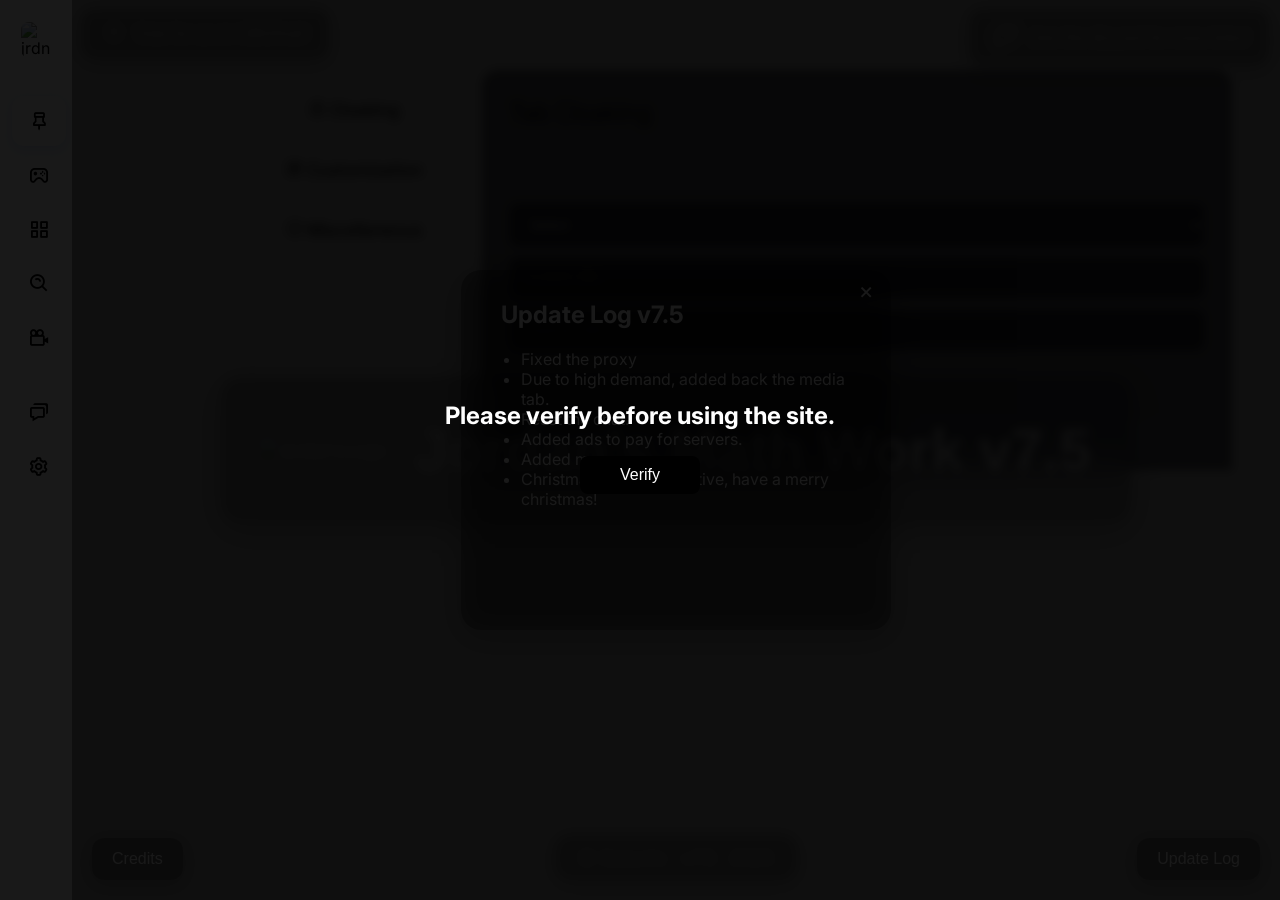
==== commit 8639b9ca: "Revert "chore: update scramjet" This reverts commit 1c74b84ccbc9f46e5ce4fe5f574506ea8f787e3a.  v7.5 " ====
--- a/public/index.html
+++ b/public/index.html
@@ -19,7 +19,7 @@
 
     if (count < 1) {
       alert(
-        "ads are disabled for now if you wanna support us enable in customization heh");
+        "ads are re-enabled. i need to pay for servers");
       localStorage.setItem('alertCount', count + 1);
     }
     </script>
@@ -593,6 +593,10 @@
       <li data-url="/active/">
         <i class="bx bx-search-alt"></i>
         <span>Search</span>
+      </li>
+      <li data-url="/media/">
+        <i class='bx bx-camera-movie'></i>
+        <span>Media</span>
       </li>
       <hr/>
       <li data-url="/tahc/">
@@ -821,8 +825,8 @@
             <p class="desc">Changes Search Function.</p>
             <select id="pr0xySelect" style="color:white;">
               <option disabled value="">Select</option>
-              <option value="scram">Scr@mj3t</option>
-              <option value="vu">U|tr@vi0|3t</option>
+              <option value="scram">Sc<span>ram</span>j<span>e</span>t</option>
+              <option value="vu">Ul<span>tra</span>vi<span>ol</span>et</option>
             </select>
             <br />
             <br />
